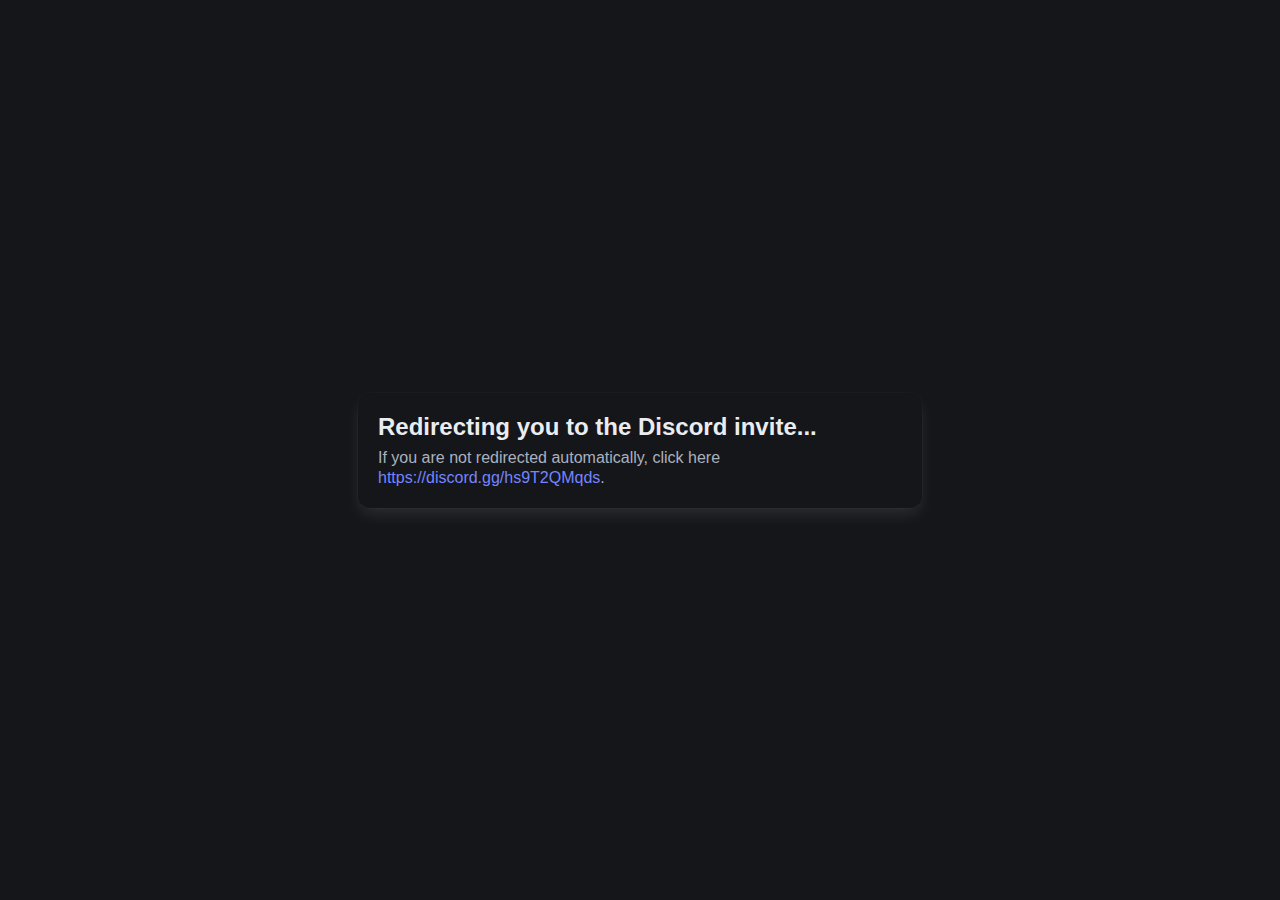
==== discord.html @ a3d5b68b "Update bulma and add discord redirect" ====
<!DOCTYPE html>
<html lang="en" class="theme-dark">

<head>
	<meta charset="UTF-8">
	<meta http-equiv="refresh" content="3;url=https://discord.gg/hs9T2QMqds">
	<meta name="viewport" content="width=device-width, initial-scale=1">
	<title>Jordo</title>
	<link rel="stylesheet" href="styles/bulma.min.css">
</head>

<body>

<section class="hero is-fullheight">
	<div class="hero-body">
		<div class="container">
			<div class="columns is-centered">
				<div class="column is-half">
					<div class="box">
						<h1 class="title is-4 pb-2">Redirecting you to the Discord invite...</h1>
						<h2 class="subtitle is-6">If you are not redirected automatically, click here <a href="https://discord.gg/hs9T2QMqds">https://discord.gg/hs9T2QMqds</a>.</h2>
					</div>
				</div>
			</div>
		</div>
	</div>
</section>

</body>

</html>
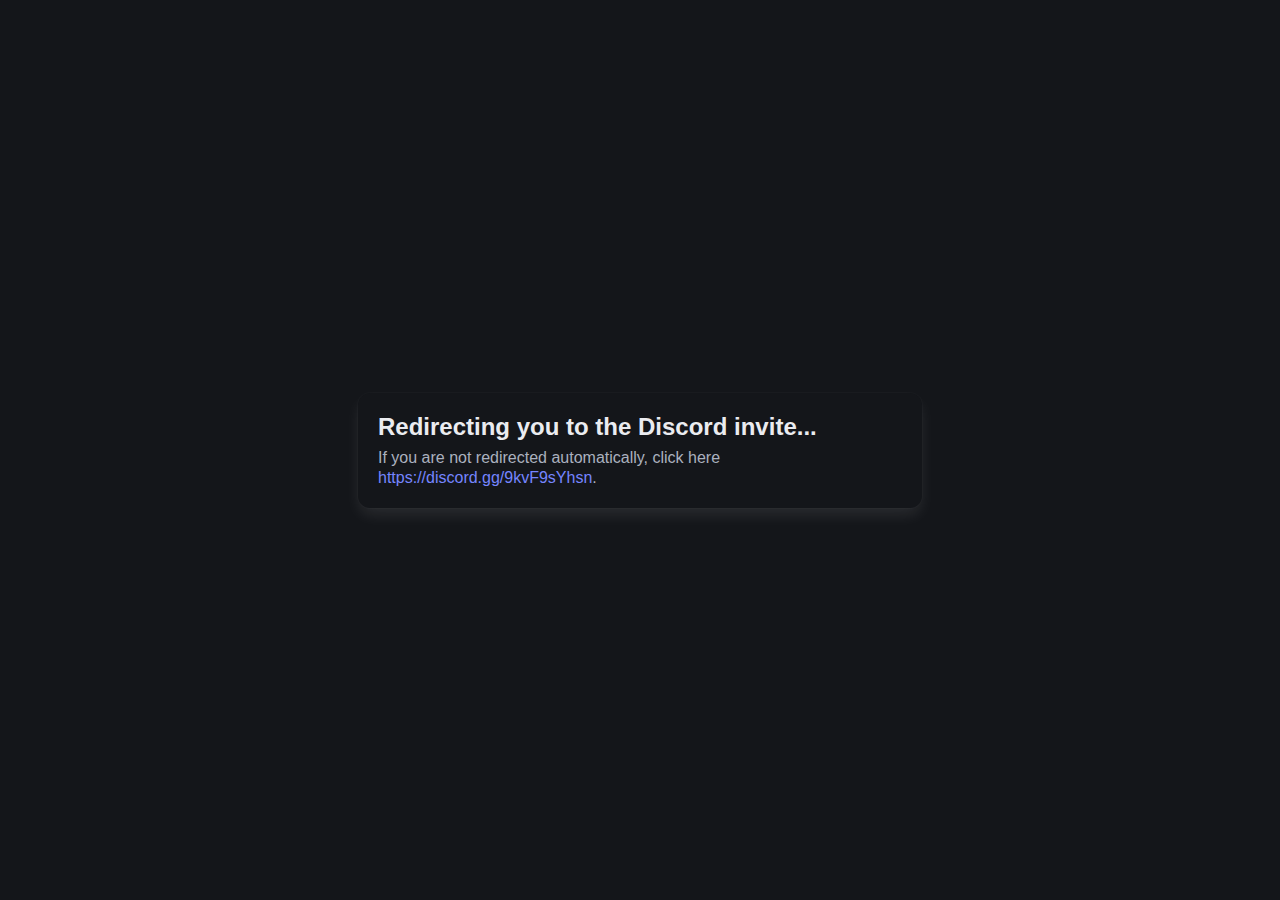
==== commit da543b5c: "Update discord link" ====
--- a/discord.html
+++ b/discord.html
@@ -3,7 +3,7 @@
 
 <head>
 	<meta charset="UTF-8">
-	<meta http-equiv="refresh" content="3;url=https://discord.gg/hs9T2QMqds">
+	<meta http-equiv="refresh" content="3;url=https://discord.gg/9kvF9sYhsn">
 	<meta name="viewport" content="width=device-width, initial-scale=1">
 	<title>Jordo</title>
 	<link rel="stylesheet" href="styles/bulma.min.css">
@@ -18,7 +18,7 @@
 				<div class="column is-half">
 					<div class="box">
 						<h1 class="title is-4 pb-2">Redirecting you to the Discord invite...</h1>
-						<h2 class="subtitle is-6">If you are not redirected automatically, click here <a href="https://discord.gg/hs9T2QMqds">https://discord.gg/hs9T2QMqds</a>.</h2>
+						<h2 class="subtitle is-6">If you are not redirected automatically, click here <a href="https://discord.gg/9kvF9sYhsn">https://discord.gg/9kvF9sYhsn</a>.</h2>
 					</div>
 				</div>
 			</div>
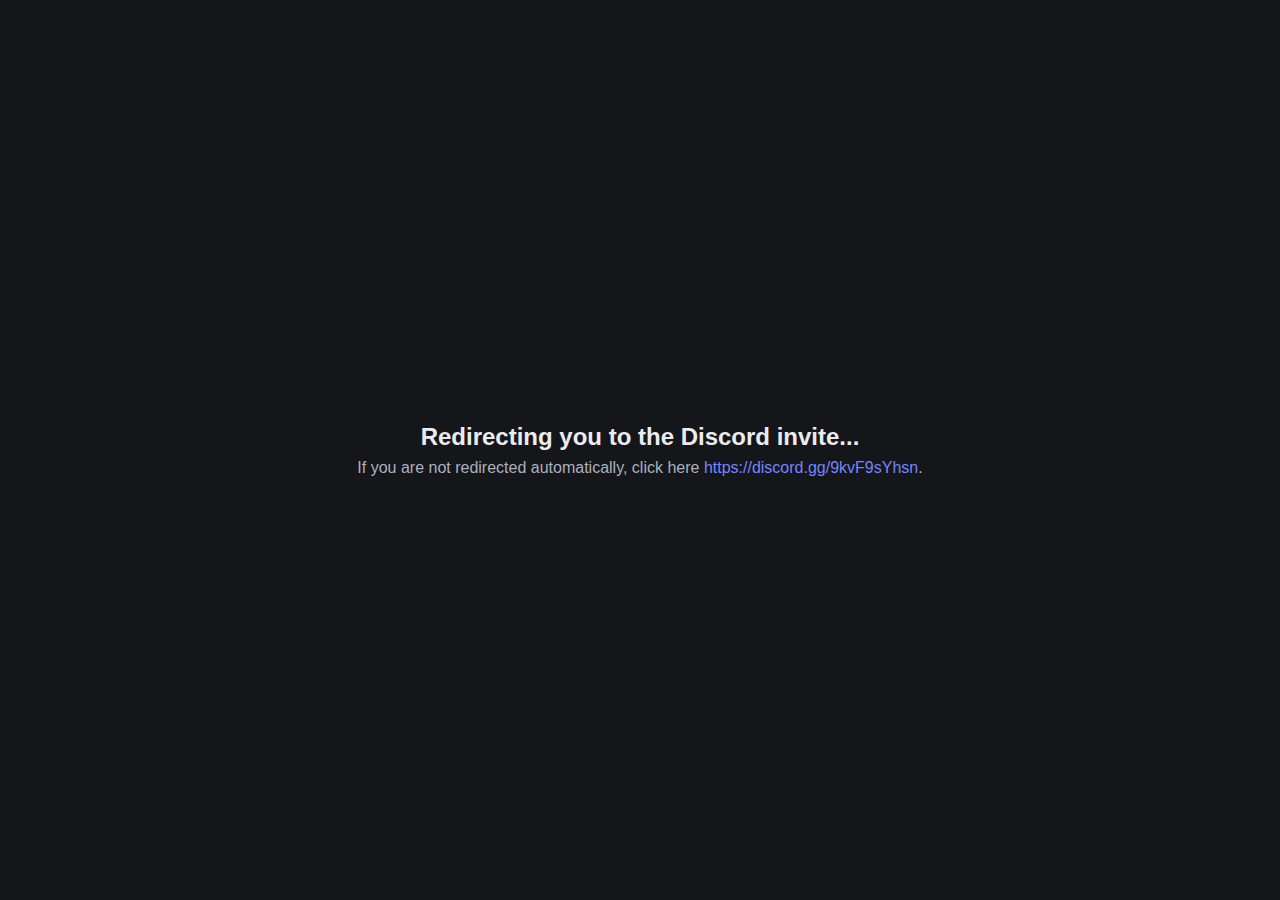
==== commit 49ec96bf: "Update discord page" ====
--- a/discord.html
+++ b/discord.html
@@ -13,15 +13,9 @@
 
 <section class="hero is-fullheight">
 	<div class="hero-body">
-		<div class="container">
-			<div class="columns is-centered">
-				<div class="column is-half">
-					<div class="box">
-						<h1 class="title is-4 pb-2">Redirecting you to the Discord invite...</h1>
-						<h2 class="subtitle is-6">If you are not redirected automatically, click here <a href="https://discord.gg/9kvF9sYhsn">https://discord.gg/9kvF9sYhsn</a>.</h2>
-					</div>
-				</div>
-			</div>
+		<div class="container has-text-centered">
+			<h1 class="title is-4 pb-2">Redirecting you to the Discord invite...</h1>
+			<h2 class="subtitle is-6">If you are not redirected automatically, click here <a href="https://discord.gg/9kvF9sYhsn">https://discord.gg/9kvF9sYhsn</a>.</h2>
 		</div>
 	</div>
 </section>
